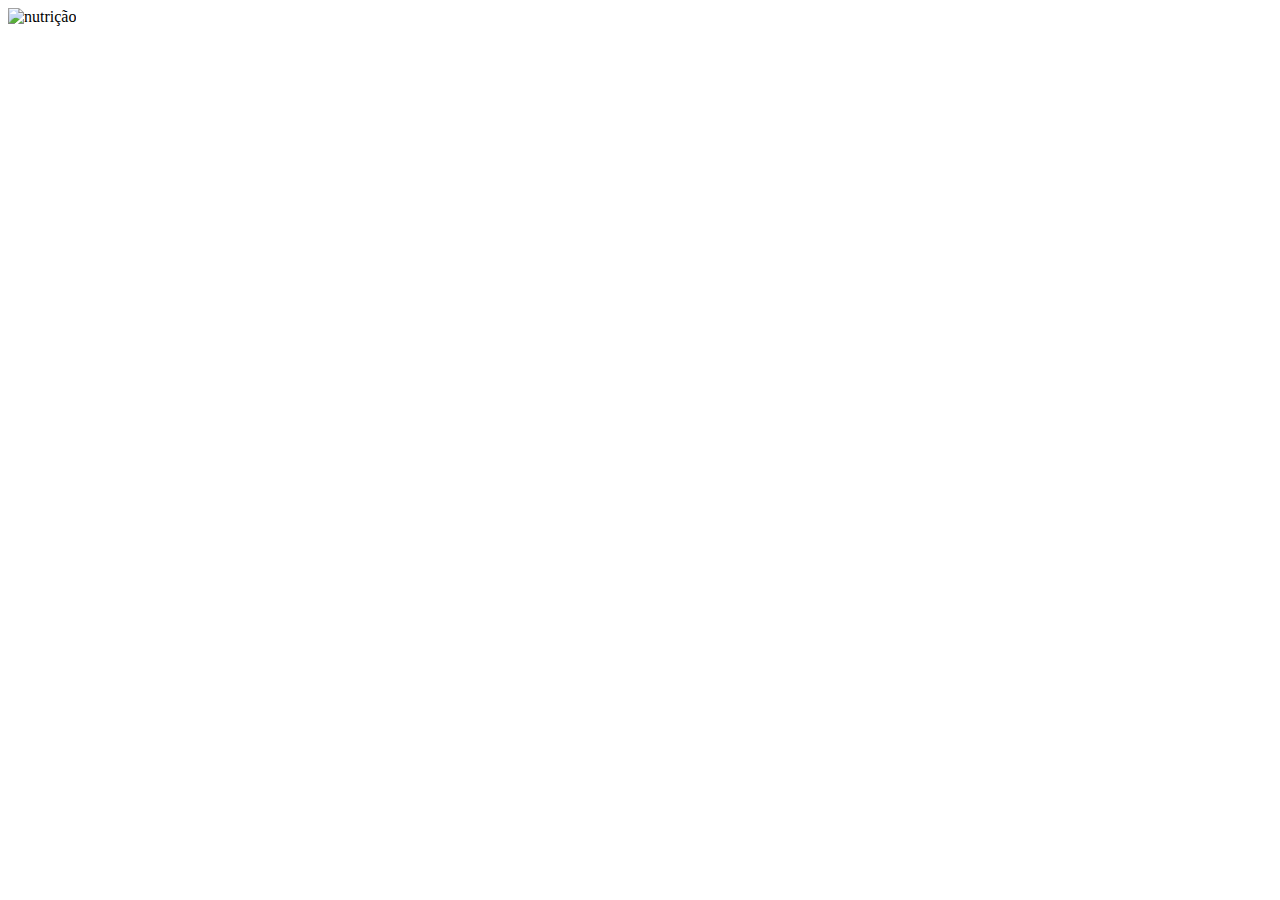
==== pag002.html @ 87bb6458 "Create pag002.html" ====
<!DOCTYPE html>
<html lang="en">
<head>
    <meta charset="UTF-8">
    <meta http-equiv="X-UA-Compatible" content="IE=edge">
    <meta name="viewport" content="width=device-width, initial-scale=1.0">
    <title>nutrição</title>
    <link rel="stylesheet" href="style1.css">
</head>
<body>
    <img class="nutrição" src="nutricionista.jpg" alt="nutrição">
</body>
</html>
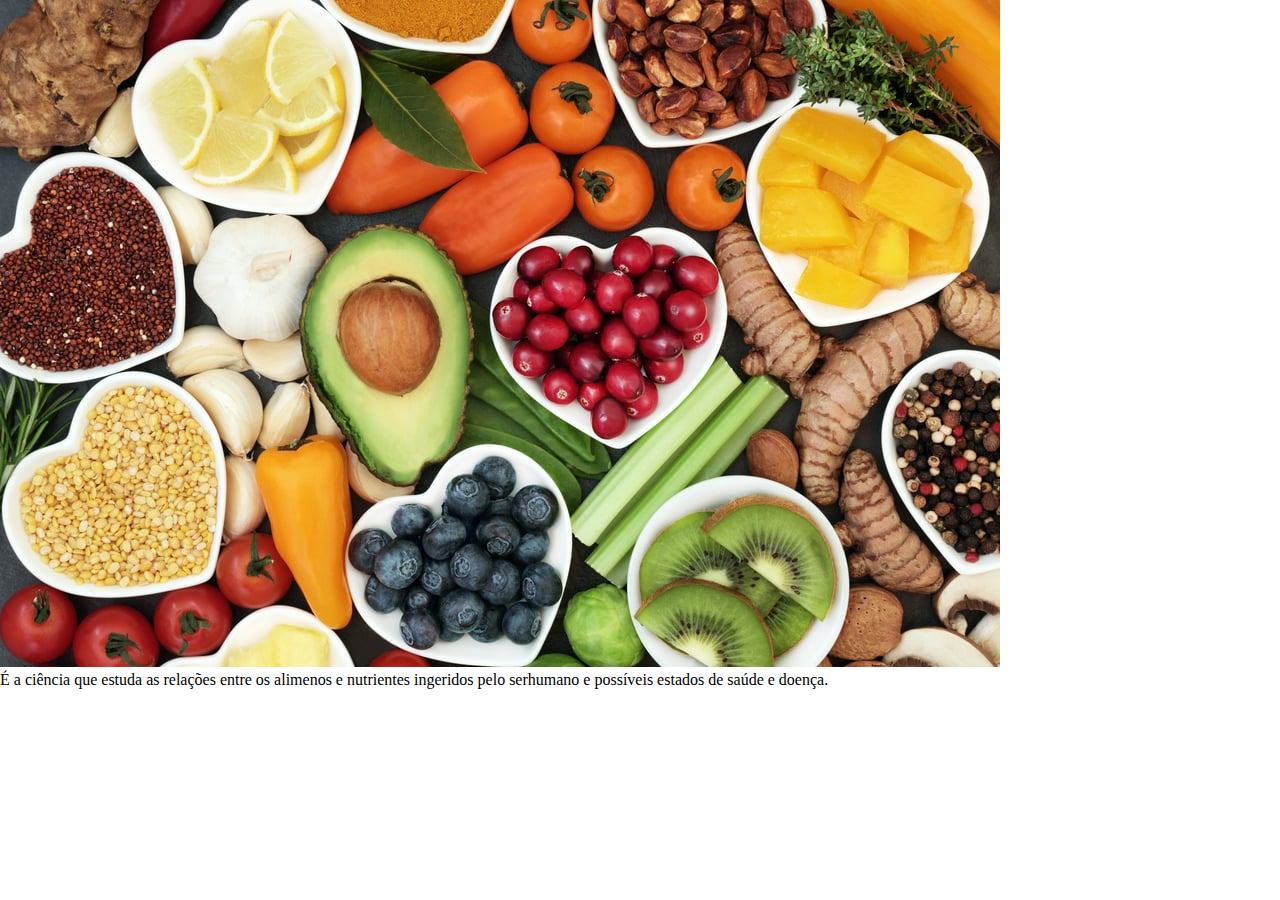
==== commit 89337f97: "Update pag002.html" ====
--- a/pag002.html
+++ b/pag002.html
@@ -9,5 +9,6 @@
 </head>
 <body>
     <img class="nutrição" src="nutricionista.jpg" alt="nutrição">
+    <p>É a ciência que estuda as relações entre os alimenos e nutrientes ingeridos pelo serhumano e possíveis estados de saúde e doença.</p>
 </body>
 </html>
--- a/style1.css
+++ b/style1.css
@@ -0,0 +1,7 @@
+*{
+    margin: 0%;
+    padding: 0%;
+}
+.Frutas{
+    width: 100%;
+}
